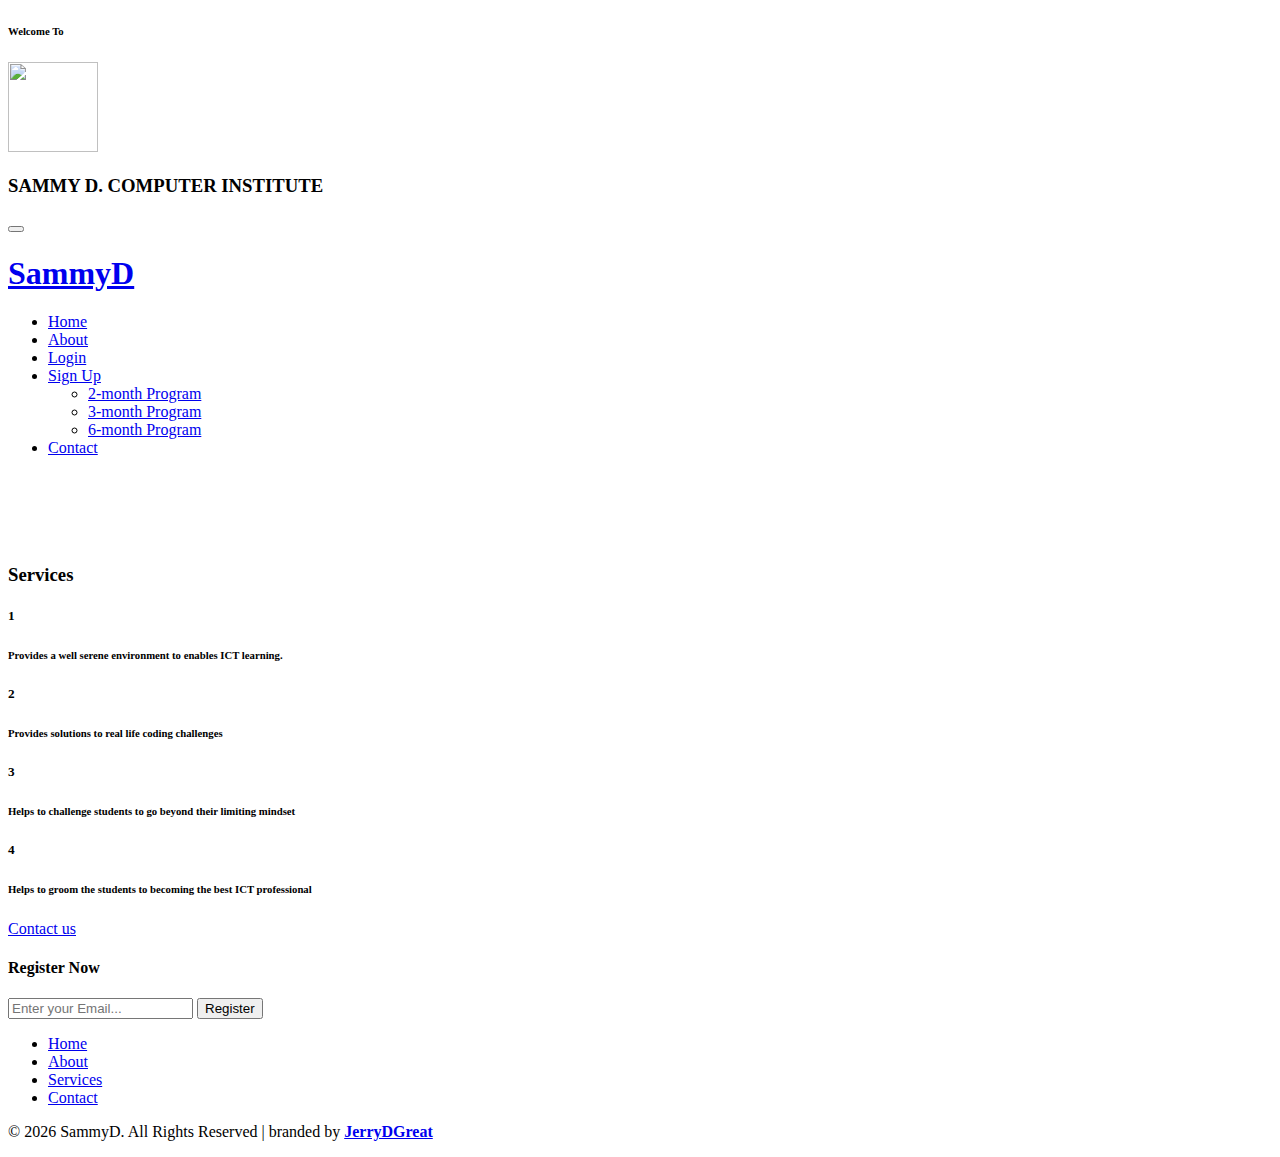
==== index.html @ dca976eb "Update index.html" ====
<!DOCTYPE html>
<html lang="en">
<head>
<title>Welcome | SammyD Computer Institute</title>
<!-- Include Favicon -->
<link rel="icon" href="images/logo.jpg">
<meta name="viewport" content="width=device-width, initial-scale=1">
<meta http-equiv="Content-Type" content="text/html; charset=utf-8" />
<meta name="keywords" content="Attire Responsive web template, Bootstrap Web Templates, Flat Web Templates, Android Compatible web template, 
	SmartPhone Compatible web template, free WebDesigns for Nokia, Samsung, LG, Sony Ericsson, Motorola web design" />
<script type="application/x-javascript"> 
	addEventListener("load", function() { 
		setTimeout(hideURLbar, 0); }, false); 
		function hideURLbar(){ window.scrollTo(0,1); } 
</script>
<!-- Custom Theme files -->
<link href="css/bootstrap.css" type="text/css" rel="stylesheet" media="all">
<link href="css/style.css" type="text/css" rel="stylesheet" media="all">   
<link href="css/font-awesome.css" rel="stylesheet"> <!-- font-awesome icons -->
<!-- //Custom Theme files --> 
<!-- js -->
<script src="js/jquery-2.2.3.min.js"></script>  
<!-- //js -->
<!-- web-fonts -->  
<link href="//fonts.googleapis.com/css?family=Limelight" rel="stylesheet">
<link href='//fonts.googleapis.com/css?family=Roboto:400,100,100italic,300,300italic,400italic,500,500italic,700,700italic,900,900italic' rel='stylesheet' type='text/css'>
<!-- //web-fonts -->
</head>
<body> 
	
	<!-- banner -->
	<div class="agileits-banner">
		<div class="bnr-agileinfo">
			<div class="banner-w3text w3layouts">
				<div class="header">
				<h6>Welcome To</h6>
				<div class="banner-top w3layouts">
				<img src="images/logo.jpg" width="90" height="90" draggable="false"/>
				</div>
				<h3>SAMMY D. COMPUTER INSTITUTE</h3> 
				</div>
			</div>
			<!-- navigation -->
			<div class="top-nav w3-agiletop">
				<div class="container">
					<div class="navbar-header w3llogo">
						<button type="button" class="navbar-toggle collapsed" data-toggle="collapse" data-target="#bs-example-navbar-collapse-1">
							<!--Menu--><span class="caret"></span>
						</button>
						<h1><a href="index.html">SammyD</a></h1> 
					</div>
					<!-- Collect the nav links, forms, and other content for toggling -->
					<div class="collapse navbar-collapse" id="bs-example-navbar-collapse-1">
						<div class="w3menu navbar-left">
							<ul class="nav navbar">
								<li><a href="index.html" class="active">Home</a></li>
								<li><a href="about.html">About</a></li> 
								<li><a href="login.html">Login</a></li>
								<li><a href="#" class="dropdown-toggle" data-toggle="dropdown" role="button" aria-haspopup="true" aria-expanded="false"><span data-letters="Pages">Sign Up</span><span class="caret"></span></a>
									<ul class="dropdown-menu"> 
										<li><a href="two-month.html">2-month Program</a></li>
										<li><a href="three-month.html">3-month Program</a></li>
										<li><a href="six-month.html">6-month Program</a></li>
									</ul>
								</li>  
								<li><a href="contact.html">Contact</a></li>
							
						</div>
						<div class="w3ls-bnr-icons social-icon navbar-right">
							<a href="#" class="social-button twitter"><i class="fa fa-twitter"></i></a>
							<a href="#" class="social-button facebook"><i class="fa fa-facebook"></i></a> 
							<a href="#" class="social-button google"><i class="fa fa-google-plus"></i></a> 
							<a href="#" class="social-button dribbble"><i class="fa fa-dribbble"></i></a> 
						</ul>
						</div> 
						<div class="clearfix"> </div>  
					</div>
				</div>	
			</div>	
			<!-- //navigation -->
		</div>
	</div>
	<!-- //banner --> 
	<!-- welcome -->  
	<!--div class="welcome agileits"-->
	<div class="container-fluid">  
			<div class="welcome-w3lsrow row" > 
				<div class="col-md-5 col-sm-5 w3welcome-left"--> 
					 
						<!--h5 class="w3l-subtitle">- <b>New Trends</b></h5>
						<p contenteditable="false">Lorem ipsum dolor sit amet, consectetur adipiscing elit. Phasellus at placerat ante. Praesent nulla nunc, pretium dapibus efficitur in, auctor eget elit. Lorem ipsum dolor sit amet</p-->
					  
            <div class="col-md-12 col-sm-12"-->
				<!--/div-->
				</div>
			</div>
				<!--div class="col-md-7 col-sm-7 w3welcome-img"> 
					 
				</div--> 
				<div class="clearfix"> </div>
			<!--/div-->
			<div class="clearfix"> </div>
			</div>
			<div class="welcome-w3lsrow2"> 
				<div class="col-sm-3 col-xs-3 w3welcome-grids"> 
					<img src="images/hand-2811686__340.jpg" class="img-responsive" alt=""/>
				</div>
				<div class="col-sm-3 col-xs-3 w3welcome-grids"> 
					<img src="images/artificial-intelligence-3382507__340.jpg" class="img-responsive" alt=""/>
				</div>
				<div class="col-sm-3 col-xs-3 w3welcome-grids"> 
					<img src="images/ipad-820272__340.jpg" class="img-responsive" alt=""/>
				</div>
				<div class="col-sm-3 col-xs-3 w3welcome-grids"> 
					<img src="images/computer-1245714__340.jpg" class="img-responsive" alt=""/>
				</div>
				<div class="clearfix"> </div>
			</div>
		</div-->
	</div> 
	<!-- //welcome --> 
	<!-- services --> 
	<div class="services" id="serve"> 
		<div class="container">  
			<h3 class="agileits-title">Services</h3>
			<div class="services-agileinfo"> 
				<div class="col-sm-3 col-xs-6 services-w3grids"> 
					<h5>1</h5>
					<h6>Provides a well serene environment to enables ICT learning.</h6>
				</div> 
				<div class="col-sm-3 col-xs-6 services-w3grids"> 
					<h5>2</h5>
					<h6>Provides solutions to real life coding challenges  </h6>
				</div>
				<div class="col-sm-3 col-xs-6 services-w3grids"> 
					<h5>3</h5>
					<h6>Helps to challenge students to go beyond their limiting mindset</h6>
				</div>
				<div class="col-sm-3 col-xs-6 services-w3grids"> 
					<h5>4</h5>
					<h6>Helps to groom the students to becoming the best ICT professional </h6>
				</div>
				<div class="clearfix"> </div>
			</div>
		</div> 
	</div> 
	<!-- //services -->  
	<!-- w3-agilesale --> 
	<div class="w3-agilesale welcome"> 
		<div class="container">  
			<!--h3 class="agileits-title">FAST AND FREE DELIVERY</h3-->
			<p><a href="contact.html">Contact us</a></p> 
		</div> 
	</div> 
	<!-- //w3-agilesale --> 
	<!-- subscribe -->
	<div class="subscribe wthree-sub">  
		<div class="container">  
			<h4>Register Now</h4>   
			<form action="index2.php" method="post"> 
				<input type="email" name="email" placeholder="Enter your Email..." required="true">
				<input type="submit" value="Register"> 
				<div class="clearfix"> </div>
			</form> 
			<div class="w3lsfoter-icons social-icon">
				<a href="#" class="social-button twitter"><i class="fa fa-twitter"></i></a>
				<a href="https://web.facebook.com/SAMMYCOMPUTER" class="social-button facebook"><i class="fa fa-facebook"></i></a> 
				<a href="#" class="social-button google"><i class="fa fa-google-plus"></i></a> 
				<a href="#" class="social-button dribbble"><i class="fa fa-dribbble"></i></a> 
			</div> 	
		</div>
	</div>
	<!--subscribe> 
	< copy rights start here-->
	<div class="copy-w3right">
		<div class="container"> 
			<div class="top-nav bottom-w3lnav">
				<ul>
					<li><a href="index.html">Home</a></li>
					<li><a href="about.html">About</a></li> 
					<li><a href="#serve">Services</a></li>
					<li><a href="contact.html">Contact</a></li>
				</ul>
			</div>
			<p>© <script>document.write(new Date().getFullYear())</script>  SammyD. All Rights Reserved | branded by  <a href="#" target="_blank"><b>JerryDGreat</b></a> </p>
		</div>
	</div>
	<!-- //copy right end here -->  
	<script src="js/SmoothScroll.min.js"></script> 
	<!-- start-smooth-scrolling -->
	<script type="text/javascript" src="js/move-top.js"></script>
	<script type="text/javascript" src="js/easing.js"></script>	
	<script type="text/javascript">
			jQuery(document).ready(function($) {
				$(".scroll").click(function(event){		
					event.preventDefault();
			
			$('html,body').animate({scrollTop:$(this.hash).offset().top},1000);
				});
			});
	</script>
	<!-- //end-smooth-scrolling -->	
	<!-- smooth-scrolling-of-move-up -->
	<script type="text/javascript">
		$(document).ready(function() {
			
			var defaults = {
				containerID: 'toTop', // fading element id
				containerHoverID: 'toTopHover', // fading element hover id
				scrollSpeed: 1200,
				easingType: 'linear' 
			};
			*
			
			$().UItoTop({ easingType: 'easeOutQuart' });
			
		});
	</script>
	<!-- //smooth-scrolling-of-move-up -->  
	<!-- Bootstrap core JavaScript
    ================================================== -->
    <!-- Placed at the end of the document so the pages load faster -->
    <script src="js/bootstrap.js"></script>
</body>
</html>
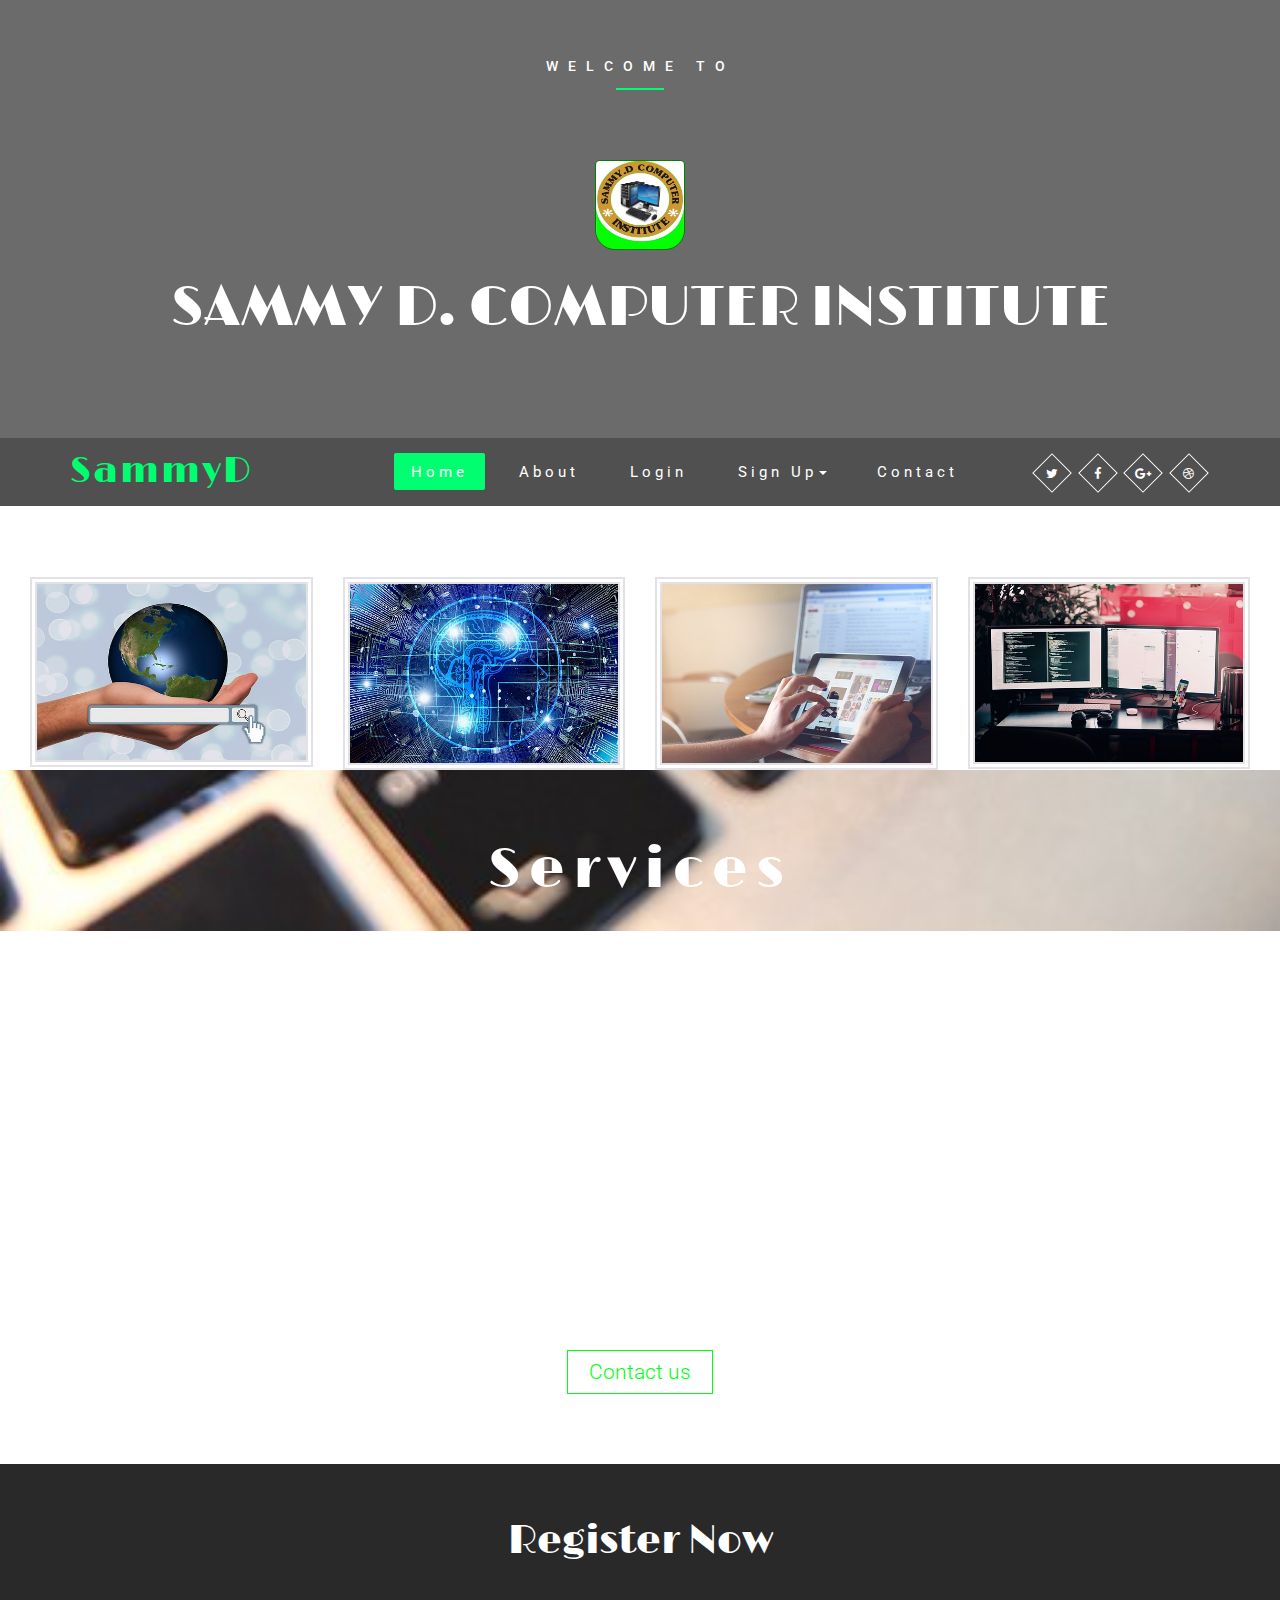
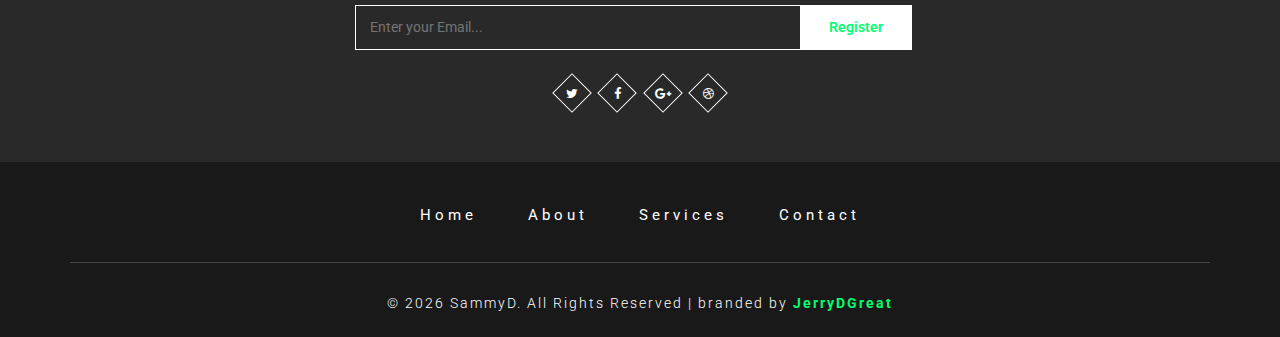
==== commit b077ba8c: "first commit." ====
--- a/index.html
+++ b/index.html
@@ -134,7 +134,7 @@
 				</div>
 				<div class="col-sm-3 col-xs-6 services-w3grids"> 
 					<h5>3</h5>
-					<h6>Helps to challenge students to go beyond their limiting mindset</h6>
+					<h6>Helps to challenge thatt students to go beyond their limiting mindset</h6>
 				</div>
 				<div class="col-sm-3 col-xs-6 services-w3grids"> 
 					<h5>4</h5>
@@ -222,4 +222,4 @@
     <!-- Placed at the end of the document so the pages load faster -->
     <script src="js/bootstrap.js"></script>
 </body>
-</html>
+</html>--- a/css/style.css
+++ b/css/style.css
@@ -0,0 +1,2545 @@
+body{
+	margin:0;
+	font-family: 'Roboto', sans-serif;
+	background: #fff;  
+}
+*{
+	box-sizing:border-box;
+}
+body a{
+	transition: 0.5s all;
+	-webkit-transition: 0.5s all;
+	-moz-transition: 0.5s all;
+	-o-transition: 0.5s all;
+	-ms-transition: 0.5s all;
+	text-decoration:none;
+	outline:none;
+}
+h1,h2,h3,h4,h5,h6{
+	margin:0;
+	font-family: 'Limelight', cursive; 
+}
+p{
+	margin:0;
+}
+ul,label{
+	margin:0;
+	padding:0;
+}
+body a:hover,body a:focus {
+	text-decoration:none;
+	outline: none;
+} 
+/*-- banner --*/
+.agileits-banner {
+	background-repeat: no-repeat center 0px;
+	-webkit-background-size:cover;
+	background-size:cover;
+	-moz-background-size:cover;
+	position: relative;
+	animation-name:DGreat;
+	animation-duration:20s;
+	animation-timing-function:ease;
+	animation-delay:0;
+	animation-iteration-count:infinite;
+	animation-direction:alternate;
+	animation-play-state:running;
+}
+@keyframes DGreat
+{	
+	0% {background-image:url(../images/computer-768608__340.jpg);}
+	25%{background-image:url(../images/computer-1245714__340.jpg);}
+	50%{background-image:url(../images/keyboard-690066__340.jpg);}
+	75%{background-image:url(../images/ipad-820272__340.jpg);}
+	100%{background-image:url(../images/IMG-20180728-WA0001.jpg);}
+}
+.bnr-agileinfo {
+	-webkit-background-size:cover;
+	background-size: cover;
+	-moz-background-size: cover;
+	background-color: rgba(0, 0, 0, 0.58);
+}
+/*-- banner-top --*/
+.banner-top {
+    padding: 2em 0;
+} 
+.banner-top p {
+    color: #fff;
+    font-size: 1em;
+    text-align: center;
+    letter-spacing: 5px;
+}
+.banner-top p span.glyphicon{
+    margin-right: 5px;
+}
+/*-- //banner-top --*/
+/*-- banner-w3text --*/
+.banner-w3text {
+    padding: 4em 0 7em;
+    text-align: center;
+}
+.banner-w3text h6 {
+    font-size: 1em;
+    color: #fff;
+    font-family: 'Roboto', sans-serif;
+    letter-spacing: 10px;
+    margin-bottom: 3em;
+    position: relative;
+    display: inline-block;
+    text-transform: uppercase;
+}
+.banner-top img{
+	border: solid 1px green;
+	border-radius: 5px 5px 20px 20px;
+}
+.banner-w3text h6:after {
+    content: '';
+    width: 25%;
+    height: 2px;
+    background: #00FF70;
+    text-align: center;
+    display: block;
+    margin: 1em auto 0;
+}
+.banner-w3text  h3 {
+    font-size: 4em;
+    color: #fff;
+    letter-spacing: 0px;
+}
+.banner-w3text  h2 {
+    font-size: 2em;
+    color: #fff;
+    letter-spacing: 10px;
+	padding: 20px 0 20px 0;
+}
+.banner-w3text p {
+    font-size: 1.2em;
+    color: #fff;
+    letter-spacing: 12px;
+    margin-top: 0.5em;
+}
+/*-- //banner-w3text --*/
+/*-- logo --*/
+.w3llogo h1 a {
+    display: inline-block;
+    color: #00FF70;
+    letter-spacing: 2px;
+}
+/*-- //logo --*/
+/*-- top-nav --*/
+.w3menu.navbar-left {
+    margin-left: 10em;
+}
+.top-nav {
+    z-index: 999;
+    background: rgba(6, 6, 6, 0.27);
+    padding: 1em 0;
+}
+nav.navbar.navbar-default {
+    background-color: inherit;
+    border: none;
+    margin: 0;
+}
+ul.nav.navbar {
+    text-align: center;
+	margin: 0;
+	min-height: inherit;
+}
+.top-nav ul li {
+    margin: 0 0 0 1em;
+    display: inline-block;
+}
+.top-nav ul li:nth-child(1){
+	margin: 0;
+}
+/* Effect 11: text fill based on Lea Verou's animation http://dabblet.com/gist/6046779 */
+.top-nav ul li a {
+    text-decoration: none;
+    letter-spacing: 4px;
+    font-size: 1.1em;
+    color: #fff;
+    position: relative;
+    font-weight: 400;
+    padding: .5em 1.1em;
+	display: inline-block;
+}
+.nav > li > a:hover, .nav > li > a:focus {
+    background: none;
+} 
+.top-nav ul li a:hover,.top-nav ul li a.active{
+    background: #00FF70;
+	-webkit-border-radius: 2px;
+	-moz-border-radius: 2px;
+    border-radius: 2px;
+}
+.top-nav .open > .dropdown-menu {
+    display: block;
+    background: #382e22;
+    text-align: left;
+    margin-top: 1.1em;
+}
+.top-nav .open > .dropdown-menu li {
+    margin: 0;
+	display: block;
+}
+.top-nav .open > .dropdown-menu li a {
+    display: block;
+    color: #fff;
+    font-size: .9em;
+}
+.nav .open > a, .nav .open > a:hover, .nav .open > a:focus {
+    background-color: #00FF70;
+    border: none;
+}
+/*-- //top-nav --*/
+/*-- social-icons --*/ 
+.w3ls-bnr-icons.social-icon {
+    margin-top: 0.4em;
+}
+.social-icon a {
+    font-size: 0.9em;
+    color: #fff;
+    margin: 0 .5em;
+    border: 1px solid transparent;
+    width: 30px;
+    height: 28px;
+    display: inline-block;
+    text-align: center;
+    line-height: 2.4em;
+    position: relative;
+    z-index: 999;
+}
+.social-icon a:before {
+    content: '';
+    display: block;
+    height: 28px;
+    width: 28px;
+    border: 1px solid #fff;
+    -webkit-transform: rotate(45deg);
+    transform: rotate(45deg);
+    -moz-transform: rotate(45deg);
+    -o-transform: rotate(45deg);
+    -ms-transform: rotate(45deg);
+    position: absolute;
+    z-index: -1;
+    -webkit-transition: .5s all;
+    -moz-transition: .5s all;
+    transition: .5s all;
+}
+.social-icon a:hover {
+    color: #00FF70;
+}
+.social-icon a:hover:before {
+	-webkit-border-radius: 50%;
+	-moz-border-radius: 50%; 
+    border-radius: 50%;
+	border-color: #00FF70;
+}
+/*-- //social-icons --*/
+/*-- welcome--*/
+.welcome,.about,.team,.gallery,.contact,.services,.codes{
+	padding:5em 0;
+} 
+p {
+    font-size: 1em;
+    color: #777;
+    line-height: 1.8em;
+    font-weight: 300;
+}
+.w3welcome-img {
+    background: url(../images/computer-1245714__340.jpg)no-repeat center 0px;
+    background-size: cover;
+    min-height: 30em;
+    padding: 0;
+	position:relative;
+	z-index: -1;
+}
+.w3welcome-text {
+    margin: 7em -8em 0 3em;
+    text-align: right;
+    z-index: 9;
+    background: rgba(255, 255, 255, 0.68);
+    padding: 2em;
+}
+h5.w3l-subtitle {
+    font-size: 4em;
+    color: #000;
+    margin-bottom: 0.3em;
+}
+.welcome-w3lsrow2 {
+    margin-top: 5em;
+}
+.w3welcome-grids img.img-responsive {
+    width: 100%;
+	border: 7px double #e2e1e6;
+	-webkit-transition:.5s all;
+	-moz-transition:.5s all; 
+	transition:.5s all;
+}
+.w3welcome-grids img.img-responsive:hover {
+	-webkit-box-shadow: -7px 7px 5px rgb(195, 195, 195);
+	-moz-box-shadow: -7px 7px 5px rgb(195, 195, 195); 
+    box-shadow: -7px 7px 5px rgb(195, 195, 195);
+    border-color: #00FF10;
+    border-style: solid;
+}
+/*-- //welcome--*/
+/*-- services--*/
+h3.agileits-title {
+    font-size: 4em; 
+	color: #333;
+    text-align: center;
+    margin-bottom: 1em;
+    letter-spacing: 8px;
+}
+.services h3.agileits-title {
+    color: #fff;
+}
+.services {
+    background: #00FF70;
+    background: url(../images/macbook-pro-338619__340.jpg)no-repeat center fixed;
+    background-size: cover;
+}
+.services h5 {
+    font-size: 4em;
+    color: #fff;
+    border-bottom: 1px solid #fff;
+    display: block;
+    margin-right: 2em;
+    padding-bottom: 0.5em;
+    margin-bottom: 0.5em;
+    font-family: 'Roboto', sans-serif;
+    font-weight: 100;
+}
+.services h6 {
+    font-size: 1.5em;
+    color: #fff;
+    line-height: 1.6em;
+} 
+/*-- //services--*/
+/*-- w3-agilesale--*/
+.w3-agilesale{
+	text-align: center;
+}
+.w3-agilesale p a {
+    font-size: 1.5em;
+    color: #00FF10; 
+    border: 1px solid;
+    padding: .4em 1em;
+	display: inline-block;
+	-webkit-transition:.5s all;
+	-moz-transition:.5s all;
+	-o-transition:.5s all;
+	-ms-transition:.5s all;
+	transition:.5s all;
+}
+.w3-agilesale p a:hover {
+    color: #999;
+}
+/*-- //w3-agilesale--*/
+/*-- subscribe --*/ 
+.subscribe {
+    text-align: center;
+    background: #292929;
+	padding:4em 0;
+}
+.subscribe h4 {
+    font-size: 2.8em;
+    color: #fff;
+    font-weight: 300;
+}
+.subscribe form {
+    width: 50%;
+    margin: 3em auto 2em;
+}
+.subscribe input[type="email"] {
+    width:78%;
+    padding: .8em 1em;
+    font-size: 1em;
+	float: left;
+    color: #fff;
+    outline: none;
+    border: 1px solid #fff;
+    border-right: none;
+    background: none;
+    -webkit-appearance: none;
+    -webkit-transition: 0.5s all;
+    -moz-transition: 0.5s all;
+    transition: 0.5s all;
+} 
+.subscribe input[type="submit"] {
+    float: left;
+    color: #00FF70;
+    font-size: 1em;
+    outline: none;
+    padding: .8em 2em;
+    border: 1px solid #fff;
+    -webkit-transition: 0.5s all;
+    -moz-transition: 0.5s all;
+    transition: 0.5s all;
+    -webkit-appearance: none;
+    background: #fff;
+    font-weight: 600;
+}
+.subscribe form:hover input[type="email"] {
+    border-color: #00FF70;
+}
+.subscribe form:hover input[type="submit"] {
+    border-color: #00FF70;
+    background:#00FF70;
+	color: #fff;
+} 
+.subscribe p{
+    width: 45%;
+    margin: 0.5em auto 0;
+	color: #fff;
+}
+.subscribe p a {
+    color: #9d66ff;
+}
+.subscribe p a:hover{
+    color: #fff;
+}  
+/*-- //subscribe --*/
+/*-- copy-w3right --*/
+.top-nav.bottom-w3lnav {
+    background: none;
+    border-bottom: 1px solid #404040;
+    margin-bottom: 2em;
+    padding-bottom: 2em;
+}
+.copy-w3right {
+    background: #191919;
+    padding: 1.5em 0;
+    text-align: center;
+}
+.copy-w3right p {
+    color: #fff;
+    text-align: center;
+    letter-spacing: 2px;
+}
+.copy-w3right p a{
+    color: #00FF70; 
+	-webkit-transition: 0.5s all;
+    -moz-transition: 0.5s all;
+    transition: 0.5s all; 
+}
+.copy-w3right p a:hover{
+    color:#fff;  
+}
+/*-- //copy-w3right --*/
+/*-- slider-up-arrow --*/
+#toTop {
+    display: none;
+    text-decoration: none;
+    position: fixed;
+    bottom: 6%;
+    right: 3%;
+    overflow: hidden;
+    width: 32px;
+    height: 32px;
+    border: none;
+    text-indent: 100%;
+    background: url("../images/move-up.png") no-repeat 0px 0px;
+	-webkit-transform: scale(0.85);
+	-moz-transform: scale(0.85);
+	-o-transform: scale(0.85);
+	-ms-transform: scale(0.85);
+    transform: scale(0.85);
+	-webkit-transition:.5s all;
+	-moz-transition:.5s all; 
+	transition:.5s all;
+}
+#toTop:hover {
+	-webkit-transform: scale(1);
+	-moz-transform: scale(1);
+	-o-transform: scale(1);
+	-ms-transform: scale(1);
+    transform: scale(1);
+}
+#toTopHover {
+	width: 32px;
+	height: 32px;
+	display: block;
+	overflow: hidden;
+	float: right;
+	opacity: 0;
+	-moz-opacity: 0;
+	filter: alpha(opacity=0);
+	transform: scale(1);
+}
+/*-- //slider-up-arrow --*/
+/*-- about --*/
+.agileits-banner.about-w3banner .banner-w3text {
+    padding: 0em 0 2em;
+}
+.about h4 {
+    font-size: 2em;
+    color: #00FF70;
+    line-height: 1.5em;
+    letter-spacing: 10px;
+    font-family: 'Roboto', sans-serif;
+    font-weight: 300;
+}
+.about-w3left p {
+    margin-top:1.5em;
+}
+.about-w3left ul li {
+    display: block;
+    font-size: 1em;
+    color: #999;
+    margin-top: 1em;
+}
+.about-w3left ul li  span.glyphicon {
+    padding-right: 6px;
+}
+.about-w3right img {
+    width: 100%;
+}
+/*-- button style --*/
+.button {
+    display: inline-block;
+    margin-top: 1.5em;
+    padding: 0.6em 1.5em;
+    background: none;
+    color: #00FF70;
+    vertical-align: middle;
+    position: relative;
+    z-index: 1;
+    -webkit-backface-visibility: hidden;
+    -moz-osx-font-smoothing: grayscale;
+    border: 1px solid #00FF10; 
+    overflow: hidden;
+    font-size: 1em;
+	-webkit-transition: .6s all;
+	-moz-transition: .6s all; 
+    transition: .6s all;
+	-webkit-transition-delay: .3s;
+	-moz-transition-delay: .3s; 
+    transition-delay: .3s;
+	-webkit-border-radius: 3px;
+	-moz-border-radius: 3px; 
+	border-radius: 3px;
+}
+.button:focus {
+	outline: none;
+} 
+/* Isi */ 
+.button-isi::before {
+	content: '';
+	z-index: -1;
+	position: absolute;
+	top: 50%;
+	left: 100%;
+	margin: -15px 0 0 1px;
+	width: 30px;
+	height: 30px;
+	-webkit-border-radius: 50%;
+	-moz-border-radius: 50%; 
+	border-radius: 50%;
+	background: #00FF70;
+	-webkit-transform-origin: 100% 50%;
+	-moz-transform-origin: 100% 50%;
+	-ms-transform-origin: 100% 50%;
+	transform-origin: 100% 50%;
+	-webkit-transform: scale3d(1, 2, 1);
+	-moz-transform: scale3d(1, 2, 1);
+	-o-transform: scale3d(1, 2, 1);
+	-ms-transform: scale3d(1, 2, 1); 
+	transform: scale3d(1, 2, 1);
+	-webkit-transition: -webkit-transform 0.5s, opacity 0.5s;
+	-moz-transition: transform 0.5s, opacity 0.5s;  
+	transition: transform 0.5s, opacity 0.5s;
+	-webkit-transition-timing-function: cubic-bezier(0.7,0,0.9,1);
+	-moz-transition-timing-function: cubic-bezier(0.7,0,0.9,1); 
+	transition-timing-function: cubic-bezier(0.7,0,0.9,1);
+}
+.button-isi .icon {
+    vertical-align: middle;
+    top: -1px;
+    font-size: .8em;
+}
+.button-isi > span {
+    padding-right: 0.8em;
+}
+.button:hover {
+    color: #fff;
+    border-color: #00FF70;
+}
+.button-isi:hover::before {
+	-webkit-transform: scale3d(9, 9, 1);
+	-moz-transform: scale3d(9, 9, 1);
+	-o-transform: scale3d(9, 9, 1);
+	-ms-transform: scale3d(9, 9, 1);
+	transform: scale3d(9, 9, 1);
+}
+/*-- //button style --*/
+/*-- team --*/   
+.team {
+    background: #faebd7;
+}
+.w3ls-effect {
+    display: block;
+    height: 350px;
+    overflow: hidden;
+    position: relative;
+	-webkit-box-shadow: 0 0 5px 0px rgba(0, 0, 0, 0.65);
+	-moz-box-shadow: 0 0 5px 0px rgba(0, 0, 0, 0.65);
+	-o-box-shadow: 0 0 5px 0px rgba(0, 0, 0, 0.65);
+	-ms-box-shadow: 0 0 5px 0px rgba(0, 0, 0, 0.65);
+    box-shadow: 0 0 5px 0px rgba(0, 0, 0, 0.65);
+    -webkit-transition: all 0.5s;
+    -moz-transition: all 0.5s;
+    -ms-transition: all 0.5s;
+    -o-transition: all 0.5s;
+    transition: all 0.5s;
+    opacity: 1;
+    filter: alpha(opacity=100);
+}
+.w3ls-effect img { 
+	width: 100%;
+	height: inherit;
+	-webkit-transition: all 0.5s;
+	-moz-transition: all 0.5s;
+	-ms-transition: all 0.5s;
+	-o-transition: all 0.5s;
+	transition: all 0.5s;
+}
+.w3ls-effect:before {
+	content: '';
+	background-color: rgba(0, 0, 0, 0);
+	left: 0;
+	top: 0;
+	right: 0;
+	bottom: 0;
+	position: absolute;
+	-webkit-transition: all 0.5s;
+	-moz-transition: all 0.5s;
+	-ms-transition: all 0.5s;
+	-o-transition: all 0.5s;
+	transition: all 0.5s;
+} 
+.w3ls-effect:hover:before {
+	background-color: rgba(0, 0, 0, 0.8);
+}
+.w3ls-effect:hover .w3layouts-caption {
+	-moz-transform: translateY(-100%);
+	-o-transform: translateY(-100%);
+	-ms-transform: translateY(-100%);
+	-webkit-transform: translateY(-100%);
+	transform: translateY(-100%);
+	border-radius: 0 0 0 0;
+}
+.w3ls-effect:hover .wthree-icon {
+	bottom: 25%;
+	-moz-transform: translateY(-80%);
+	-o-transform: translateY(-80%);
+	-ms-transform: translateY(-80%);
+	-webkit-transform: translateY(-80%);
+	transform: translateY(-80%);
+}
+.w3ls-effect:hover .wthree-icon a {
+	-webkit-animation-name: translate-transition;
+	-webkit-animation-duration: 0.8s;
+	-webkit-animation-timing-function: linear;
+	-webkit-animation-iteration-count: 1;
+	animation-name: translate-transition;
+	animation-duration: 0.8s;
+	animation-timing-function: linear;
+	animation-iteration-count: 1;
+}
+.w3ls-effect .w3layouts-caption {
+    background-color: #FFF;
+    -webkit-transition: all cubic-bezier(0.27, 0.89, 0.95, 0.59) 0.5s;
+    -moz-transition: all cubic-bezier(0.27, 0.89, 0.95, 0.59) 0.5s;
+    -ms-transition: all cubic-bezier(0.27, 0.89, 0.95, 0.59) 0.5s;
+    -o-transition: all cubic-bezier(0.27, 0.89, 0.95, 0.59) 0.5s;
+    transition: all cubic-bezier(0.27, 0.89, 0.95, 0.59) 0.5s;
+    padding: 20px; 
+    text-align: left;
+    position: relative;
+    z-index: 99;
+	-webkit-border-radius: 25px 0 0 0;
+	-moz-border-radius: 25px 0 0 0; 
+    border-radius: 25px 0 0 0;
+}
+.w3ls-effect .w3layouts-caption h4 {
+    color: #00FF70;
+    font-size: 1.3em;
+}
+.w3ls-effect .w3layouts-caption p{
+    margin-top: 0.3em;
+}
+.w3ls-effect .wthree-icon {
+	bottom: 0;
+	padding:10px 15px;
+	left: 0;
+	position: absolute;
+	right: 0;
+	text-align: left;
+	overflow: hidden;
+	z-index: 9;
+	-webkit-transition: all 0.5s;
+	-moz-transition: all 0.5s;
+	-ms-transition: all 0.5s;
+	-o-transition: all 0.5s;
+	transition: all 0.5s;
+	-moz-transform: translateY(1000%);
+	-o-transform: translateY(1000%);
+	-ms-transform: translateY(1000%);
+	-webkit-transform: translateY(1000%);
+	transform: translateY(1000%);
+} 
+/*-- //team --*/
+/*-- //about --*/
+/*-- gallery --*/
+.gallery {
+    background: #faebd7;
+}
+.w3gallery-grids {
+    padding: 1em;
+}  
+/*-- imghvr-hinge --*/
+[class^='imghvr-'],
+[class*=' imghvr-'] {
+	position: relative;
+	display: inline-block;
+	margin: 0px;
+	max-width: 100%;
+	background-color:#00FF10;
+	color:#212121;
+	overflow: hidden;
+	-webkit-backface-visibility: hidden; 
+	backface-visibility: hidden;
+	-moz-osx-font-smoothing: grayscale;
+	-webkit-transform: translateZ(0);
+	-moz-transform: translateZ(0);
+	-o-transform: translateZ(0);
+	-ms-transform: translateZ(0);
+	transform: translateZ(0);
+	cursor: pointer;
+}
+[class^='imghvr-'] > img,
+[class*=' imghvr-'] > img {
+	vertical-align: top;
+	max-width: 100%;
+}
+[class^='imghvr-'] .agile-figcaption,
+[class*=' imghvr-'] .agile-figcaption {
+	background-color:#00FF70;
+	padding:4.5em;
+	position: absolute;
+	top: 0;
+	bottom: 0;
+	left: 0;
+	right: 0;
+	color:#212121;
+	text-align: center;
+} 
+[class^='imghvr-'] .agile-figcaption h4{
+	font-size:2em;
+	margin-bottom:.5em;
+}
+[class^='imghvr-'] .agile-figcaption p{
+	line-height:2em;
+	color:#fff;
+}
+[class^='imghvr-'] a,
+[class*=' imghvr-'] a {
+	position: absolute;
+	top: 0;
+	bottom: 0;
+	left: 0;
+	right: 0;
+	z-index: 1;
+}
+[class^='imghvr-'],
+[class*=' imghvr-'],
+[class^='imghvr-']:before,
+[class^='imghvr-']:after,
+[class*=' imghvr-']:before,
+[class*=' imghvr-']:after,
+[class^='imghvr-'] *,
+[class*=' imghvr-'] *,
+[class^='imghvr-'] *:before,
+[class^='imghvr-'] *:after,
+[class*=' imghvr-'] *:before,
+[class*=' imghvr-'] *:after {
+	-webkit-box-sizing: border-box;
+	-moz-box-sizing: border-box;
+	-o-box-sizing: border-box;
+	-ms-box-sizing: border-box;
+	box-sizing: border-box;
+	-webkit-transition: all 0.35s ease;
+	-moz-transition: all 0.35s ease;
+	transition: all 0.35s ease;
+}
+[class^='imghvr-hinge-'],
+[class*=' imghvr-hinge-'] {
+	-webkit-perspective: 50em;
+	perspective: 50em;
+}
+[class^='imghvr-hinge-'] .agile-figcaption,
+[class*=' imghvr-hinge-'] .agile-figcaption {
+	opacity: 0;
+	z-index: 1;
+}
+[class^='imghvr-hinge-']:hover img,
+[class*=' imghvr-hinge-']:hover img {
+	opacity: 0;
+}
+[class^='imghvr-hinge-']:hover .agile-figcaption,
+[class*=' imghvr-hinge-']:hover .agile-figcaption {
+	opacity: 1;
+	-webkit-transition-delay: 0.21s;
+	-moz-transition-delay: 0.21s;
+	-o-transition-delay: 0.21s;
+	-ms-transition-delay: 0.21s;
+	transition-delay: 0.21s;
+}
+ 
+/*-- imghvr-hinge-right -- */
+.imghvr-hinge-right img {
+	-webkit-transform-origin: 100% 50%;
+	-ms-transform-origin: 100% 50%;
+	-moz-transform-origin: 100% 50%;
+	-o-transform-origin: 100% 50%;
+	transform-origin: 100% 50%;
+}
+.imghvr-hinge-right .agile-figcaption {
+	-webkit-transform: rotateY(90deg);
+	-moz-transform-origin: 0 50%;
+	-o-transform-origin: 0 50%;
+	-ms-transform-origin: 0 50%;
+	transform: rotateY(90deg);
+	-webkit-transform-origin: 0 50%;
+	-moz-transform-origin: 0 50%;
+	-o-transform-origin: 0 50%;
+	-ms-transform-origin: 0 50%;
+	transform-origin: 0 50%;
+}
+.imghvr-hinge-right:hover > img {
+	-webkit-transform: rotateY(-90deg);
+	-moz-transform: rotateY(-90deg);
+	-o-transform: rotateY(-90deg);
+	-ms-transform: rotateY(-90deg);
+	transform: rotateY(-90deg);
+}
+.imghvr-hinge-right:hover .agile-figcaption {
+	-webkit-transform: rotateY(0deg);
+	-moz-transform: rotateY(0deg);
+	-o-transform: rotateY(0deg);
+	-ms-transform: rotateY(0deg);
+	transform: rotateY(0deg);
+} 
+/*-- //imghvr-hinge --*/ 
+/*-- //gallery --*/  
+/*-- contact --*/  
+.address.address-mdl {
+    margin: 2em 0;
+}
+.address h5 {
+    font-size: 1.2em;
+}
+.address p { 
+    margin-top: 1em;
+}
+.address p i.glyphicon { 
+    color: #00FF70;
+    margin-right: 0.5em;
+}
+.address p a {
+    color: #999;
+}
+.address p a:hover{
+    color: #00FF70;
+}
+.contact-agileinfo input[type="text"] {
+    width: 100%;
+    color: #999;
+    background: none;
+    outline: none;
+    font-size: 1em;
+    padding: .7em .8em;
+    border: solid 1px #ccc;
+    -webkit-appearance: none;
+    display: inline-block;
+} 
+input.email {
+    margin: 1em 0;
+}
+.contact-agileinfo textarea {
+    resize: none;
+    width: 100%;
+    background: none;
+    color: #999;
+    font-size: 1em;
+    outline: none;
+    padding: .7em .8em;
+    border: solid 1px #ccc;
+    min-height: 10em;
+    -webkit-appearance: none;
+    margin-top: 1em;
+}
+.contact-agileinfo input[type="submit"] {
+    border: none;
+    outline: 2px solid #00FF70;
+    color: #fff;
+    padding: .6em 3em;
+    font-size: 1em;
+    margin: 1em 1em 0 0;
+    -webkit-appearance: none;
+    background: #00FF70;
+    transition: 0.5s all;
+    -webkit-transition: 0.5s all;
+    -moz-transition: 0.5s all;
+}
+.contact-agileinfo input[type="submit"]:hover {
+    background: none;
+    color: #00FF70;
+    letter-spacing: 2px;
+}
+.agileits-w3layouts-map iframe {
+	width: 100%;
+	min-height: 350px;
+	border: none;
+} 
+/*-- //contact --*/
+/*-- pages --*/ 
+.well {
+    font-weight: 300;
+    font-size: 14px;
+}
+.list-group-item {
+    font-weight: 300;
+    font-size: 14px;
+}
+li.list-group-item1 {
+    font-size: 14px;
+    font-weight: 300;
+}
+.typo p {
+    margin: 0;
+    font-size: 14px;
+    font-weight: 300;
+}
+.show-grid [class^=col-] {
+    background: #fff;
+	text-align: center;
+	margin-bottom: 10px;
+	line-height: 2em;
+	border: 10px solid #f0f0f0;
+}
+.show-grid [class*="col-"]:hover {
+	background: #e0e0e0;
+}
+.grid_3{
+	margin-bottom:3em;
+}
+.xs h3, h3.m_1{
+	color:#000;
+	font-size:1.7em;
+	font-weight:300;
+	margin-bottom: 1em;
+}
+.grid_3 p{
+	color: #999;
+	font-size: 0.85em;
+	margin-bottom: 1em;
+	font-weight: 300;
+}
+.grid_4{
+	background:none; 
+}
+.label {
+	font-weight: 300 !important;
+	border-radius:4px;
+}  
+.grid_5{
+	background:none; 
+}
+.grid_5 h3, .grid_5 h2, .grid_5 h1, .grid_5 h4, .grid_5 h5, h3.w3ls-hdg, h3.bars {
+	margin-bottom: 1em;
+    color: #333;
+    font-weight: bold;
+}
+.table > thead > tr > th, .table > tbody > tr > th, .table > tfoot > tr > th, .table > thead > tr > td, .table > tbody > tr > td, .table > tfoot > tr > td {
+	border-top: none !important;
+}
+.tab-content > .active {
+	display: block;
+	visibility: visible;
+}
+.pagination > .active > a, .pagination > .active > span, .pagination > .active > a:hover, .pagination > .active > span:hover, .pagination > .active > a:focus, .pagination > .active > span:focus {
+	z-index: 0;
+}
+.badge-primary {
+	background-color: #03a9f4;
+}
+.badge-success {
+	background-color: #8bc34a;
+}
+.badge-warning {
+	background-color: #ffc107;
+}
+.badge-danger {
+	background-color: #e51c23;
+}
+.grid_3 p{
+	line-height: 2em;
+	color: #888;
+	font-size: 0.9em;
+	margin-bottom: 1em;
+	font-weight: 300;
+}
+.bs-docs-example {
+	margin: 1em 0;
+}
+section#tables  p {
+	margin-top: 1em;
+}
+.tab-container .tab-content {
+	border-radius: 0 2px 2px 2px;
+	border: 1px solid #e0e0e0;
+	padding: 16px;
+	background-color: #ffffff;
+}
+.table td, .table>tbody>tr>td, .table>tbody>tr>th, .table>tfoot>tr>td, .table>tfoot>tr>th, .table>thead>tr>td, .table>thead>tr>th {
+	padding: 15px!important;
+}
+.table > thead > tr > th, .table > tbody > tr > th, .table > tfoot > tr > th, .table > thead > tr > td, .table > tbody > tr > td, .table > tfoot > tr > td {
+	font-size: 0.9em;
+	color: #999;
+	border-top: none !important;
+}
+.tab-content > .active {
+	display: block;
+	visibility: visible;
+}
+.label {
+	font-weight: 300 !important;
+}
+.label {
+	padding: 4px 6px;
+	border: none;
+	text-shadow: none;
+}
+.alert {
+	font-size: 0.85em;
+}
+h1.t-button,h2.t-button,h3.t-button,h4.t-button,h5.t-button {
+	line-height:2em;
+	margin-top:0.5em;
+	margin-bottom: 0.5em;
+}
+li.list-group-item1 {
+	line-height: 2.5em;
+}
+.input-group {
+	margin-bottom: 20px;
+}
+.in-gp-tl{
+	padding:0;
+}
+.in-gp-tb{
+	padding-right:0;
+}
+.list-group {
+	margin-bottom: 48px;
+}
+ol {
+	margin-bottom: 44px;
+}
+h2.typoh2{
+    margin: 0 0 10px;
+} 
+.tab-content > .active {
+  display: block;
+  visibility: visible;
+}
+.label {
+  font-weight: 300 !important;
+}
+.label {
+  padding: 4px 6px;
+  border: none;
+  text-shadow: none;
+}
+.nav-tabs {
+  margin-bottom: 1em;
+} 
+h1.t-button,h2.t-button,h3.t-button,h4.t-button,h5.t-button {
+	line-height:1.8em;
+	margin-top:0.5em;
+	margin-bottom: 0.5em;
+}
+li.list-group-item1 {
+  line-height: 2.5em;
+}
+.input-group {
+  margin-bottom: 20px;
+}
+ .codes .row {
+    margin: 0;
+}
+.in-gp-tl{
+	padding:0;
+}
+.in-gp-tb{
+	padding-right:0;
+}
+.list-group {
+  margin-bottom: 48px;
+}
+ol {
+  margin-bottom: 44px;
+}
+h2.typoh2{
+    margin: 0 0 10px;
+}
+.form-control1, .form-control_2.input-sm{
+	border: 1px solid #e0e0e0;
+	padding:5px 18px;
+	color: #616161;
+	background: #fff;
+	box-shadow: none !important;
+	width: 100%;
+	font-size: 0.85em;
+	font-weight: 300;
+	height: 40px;
+	border-radius: 0;
+	-webkit-border-radius: 0px;
+	-moz-border-radius: 0px;
+	-ms-border-radius: 0px;
+	-o-border-radius: 0px;
+	-webkit-appearance: none;
+	outline:none;
+}
+.control3{
+	margin:0 0 1em 0;
+}
+.codes label {
+    font-weight: 400;
+}
+/*-- icons --*/
+.codes a {
+    color: #999;
+}
+.icon-box {
+    padding: 8px 15px;
+    background:rgba(149, 149, 149, 0.18);
+    margin: 1em 0 1em 0;
+    border: 5px solid #ffffff;
+    text-align: left;
+    -moz-box-sizing: border-box;
+    -webkit-box-sizing: border-box;
+    box-sizing: border-box;
+    font-size: 13px;
+    transition: 0.5s all;
+    -webkit-transition: 0.5s all;
+    -o-transition: 0.5s all;
+    -ms-transition: 0.5s all;
+    -moz-transition: 0.5s all;
+    cursor: pointer;
+} 
+.icon-box:hover {
+    background: #5f5f5f;
+	transition:0.5s all;
+	-webkit-transition:0.5s all;
+	-o-transition:0.5s all;
+	-ms-transition:0.5s all;
+	-moz-transition:0.5s all;
+}
+.icon-box:hover i.fa {
+	color:#fff !important;
+}
+.icon-box:hover a.agile-icon {
+	color:#fff !important;
+}
+.codes .bs-glyphicons li {
+    float: left;
+    width: 12.5%;
+    height: 115px;
+    padding: 10px; 
+    line-height: 1.4;
+    text-align: center;  
+    font-size: 12px;
+    list-style-type: none;	
+}
+.codes .bs-glyphicons .glyphicon {
+    margin-top: 5px;
+    margin-bottom: 10px;
+    font-size: 24px;
+}
+.codes .glyphicon {
+    position: relative;
+    top: 1px;
+    display: inline-block;
+    font-family: 'Glyphicons Halflings';
+    font-style: normal;
+    font-weight: 400;
+    line-height: 1;
+    -webkit-font-smoothing: antialiased;
+    -moz-osx-font-smoothing: grayscale;
+	color: #777;
+} 
+.codes .bs-glyphicons .glyphicon-class {
+    display: block;
+    text-align: center;
+    word-wrap: break-word;
+}
+h3.icon-subheading {
+	font-size: 28px;
+    color: #000 !important;
+    margin: 30px 0 15px;
+}
+.agileits-icons-title {
+    text-align: center;
+    font-size: 36px;
+    color: #ef2e46;
+    font-weight: 300;
+}
+.icons a {
+    color: #999;
+}
+.icon-box i {
+    margin-right: 10px !important;
+    font-size: 20px !important;
+    color: #282a2b !important;
+}
+.icons .bs-glyphicons li {
+    float: left;
+    width: 18%;
+    height: 115px;
+    padding: 10px;
+    line-height: 1.4;
+    text-align: center;
+    font-size: 12px;
+    list-style-type: none;
+    background:rgba(149, 149, 149, 0.18);
+    margin: 1%;
+}
+.icons .bs-glyphicons .glyphicon {
+    margin-top: 5px;
+    margin-bottom: 10px;
+    font-size: 24px;
+	color: #282a2b;
+}
+.icons .glyphicon {
+    position: relative;
+    top: 1px;
+    display: inline-block;
+    font-family: 'Glyphicons Halflings';
+    font-style: normal;
+    font-weight: 400;
+    line-height: 1;
+    -webkit-font-smoothing: antialiased;
+    -moz-osx-font-smoothing: grayscale;
+	color: #777;
+} 
+.icons .bs-glyphicons .glyphicon-class {
+    display: block;
+    text-align: center;
+    word-wrap: break-word;
+}
+/*-- //icons --*/
+.tab-content > .active {
+  display: block;
+  visibility: visible;
+}
+.label {
+  font-weight: 300 !important;
+}
+.label {
+  padding: 4px 6px;
+  border: none;
+  text-shadow: none;
+} 
+h1.t-button,h2.t-button,h3.t-button,h4.t-button,h5.t-button {
+	line-height:1.8em;
+	margin-top:0.5em;
+	margin-bottom: 0.5em;
+}
+li.list-group-item1 {
+  line-height: 2.5em;
+}
+.input-group {
+  margin-bottom: 20px;
+}
+ .codes .row {
+    margin: 0;
+}
+.in-gp-tl{
+	padding:0;
+}
+.in-gp-tb{
+	padding-right:0;
+}
+.list-group {
+  margin-bottom: 48px;
+}
+ol {
+  margin-bottom: 44px;
+}
+h2.typoh2{
+    margin: 0 0 10px;
+}
+.form-control1, .form-control_2.input-sm{
+	border: 1px solid #e0e0e0;
+	padding:5px 18px;
+	color: #616161;
+	background: #fff;
+	box-shadow: none !important;
+	width: 100%;
+	font-size: 0.85em;
+	font-weight: 300;
+	height: 40px;
+	border-radius: 0;
+	-webkit-border-radius: 0px;
+	-moz-border-radius: 0px;
+	-ms-border-radius: 0px;
+	-o-border-radius: 0px;
+	-webkit-appearance: none;
+	outline:none;
+}
+.control3{
+	margin:0 0 1em 0;
+}
+.codes label {
+    font-weight: 400;
+}
+@media (max-width:1080px){
+.icon-box {
+    padding: 8px 9px; 
+}
+}
+@media (max-width:768px){
+	.grid_5 {
+		padding: 0 0 1em;
+	}
+	.grid_3 {
+		margin-bottom: 0em;
+	}
+	.banner-w3text{
+		padding-top: 0px;
+	}
+	.banner-w3text h6{
+		line-height:0px;
+	}
+	.banner-w3text h3 {
+    font-size: 2em;
+	word-spacing:1px;
+	font-weight: 55px;
+}
+@media (max-width:640px){
+	.banner-w3text h6{
+		font-size:1px;
+	}
+	.banner-w3text h3 {
+    font-size: 1em;
+	word-spacing:1px;
+	font-weight: 55px;
+	}
+	h1, .h1, h2, .h2, h3, .h3 {
+		margin-top: 0px;
+		margin-bottom: 0px;
+	}
+	.grid_5 h3, .grid_5 h2, .grid_5 h1, .grid_5 h4, .grid_5 h5, h3.hdg, h3.bars {
+		margin-bottom: .5em;
+	}
+	.progress {
+		height: 10px;
+		margin-bottom: 10px;
+	}
+	ol.breadcrumb li,.grid_3 p,ul.list-group li,li.list-group-item1 {
+		font-size: 14px;
+	}
+	.breadcrumb {
+		margin-bottom: 25px;
+	}
+	.well {
+		font-size: 14px;
+		margin-bottom: 10px;
+	}
+	h2.typoh2 {
+		font-size: 1.5em;
+	}
+	.label {
+		font-size: 60%;
+	}
+	.in-gp-tl {
+		padding: 0 1em;
+	}
+	.in-gp-tb {
+		padding-right: 1em;
+	}
+}
+@media (max-width:480px){
+	h3.w3ls-hdg {
+		font-size: 1.6em;
+		margin: 1em 0 0.6em;
+	}
+	.grid_5 h3, .grid_5 h2, .grid_5 h1, .grid_5 h4, .grid_5 h5, h3.hdg, h3.bars {
+		font-size: 1.2em;
+	}
+	.table h1 {
+		font-size: 26px;
+	}
+	.table h2 {
+		font-size: 23px;
+	}
+	.table h3 {
+		font-size: 20px;
+	}
+	.label {
+		font-size: 53%;
+	}
+	.codes .alert {
+		font-size: 0.9em;
+		padding: 10px;
+	}
+	.pagination {
+		margin: 20px 0 0px;
+	}
+	.grid_3.grid_4.w3layouts {
+		margin-top: 0;
+	}
+	.agileits-icons-title {  
+		font-size: 30px; 
+	}
+	h3.icon-subheading {
+		font-size: 22px; 
+	}
+	.icons .bs-glyphicons li { 
+		width: 31%; 
+	} 
+}
+@media (max-width: 320px){ 
+	.alert,ol.breadcrumb li, .grid_3 p,.well, ul.list-group li, li.list-group-item1,a.list-group-item {
+		font-size: 13px;
+	}
+	.alert {
+		padding: 10px;
+		margin-bottom: 10px;
+	}
+	ul.pagination li a {
+		font-size: 1em;
+		padding: 5px 11px !important;
+	}
+	.list-group {
+		margin-bottom: 10px;
+	}
+	.well {
+		padding: 10px;
+	}
+	.table > thead > tr > th, .table > tbody > tr > th, .table > tfoot > tr > th, .table > thead > tr > td, .table > tbody > tr > td, .table > tfoot > tr > td {
+		font-size: 0.81em;
+	}
+	.table td, .table>tbody>tr>td, .table>tbody>tr>th, .table>tfoot>tr>td, .table>tfoot>tr>th, .table>thead>tr>td, .table>thead>tr>th {
+		padding: 13px!important;
+	}
+	.codes .row {
+		margin: 0;
+	}
+	.agileits-icons-title { 
+		font-size: 25px;
+	}
+	h3.icon-subheading {
+		font-size: 18px;
+		margin: 21px 0 12px;
+	}
+}
+/*-- //pages --*/ 
+/*-- single --*/ 
+.w3ls_single_left_grid_right h3 {
+    font-size: 1.5em;
+    color: #00FF70;
+    line-height: 1.5em;
+    text-transform: capitalize;
+    margin: 0 0 0.5em;
+}
+.w3ls_single_left_grid_right h5 {
+    font-size: 1em;
+    color: #999;
+    margin-bottom: 1.5em;
+    padding-bottom: 1.5em;
+    border-bottom: 1px solid #dcdcdc;
+    letter-spacing: 6px;
+}
+.w3ls_single_left_grid_right ul li{
+	display:inline-block;
+	margin-right:1.5em;
+	font-size:14px;
+}
+.w3ls_single_left_grid_right ul li span{
+	padding-right:1em;
+	color:#999;
+}
+.w3ls_single_left_grid_right ul li a{
+	color:#999;
+	text-decoration:none;
+}
+.w3ls_single_left_grid_right ul li a:hover{
+	color:#FF5722;
+}
+.w3ls_single_left_grid1{
+	margin:3em 0;
+}
+.w3ls_single_left_grid1 p{
+	margin:2em 0;
+	color:#999;
+	line-height:2em;
+}
+.w3ls_single_left_grid1 p span{
+	display:block;
+	margin:1em 0 0;
+}
+.w3ls_single_left_grid1_left{
+	float:left;
+}
+.w3ls_single_left_grid1_left h4{
+	color: #00FF70;
+    font-size: 1.2em;
+    text-transform: uppercase;
+    margin-top: .8em;
+}
+.w3ls_single_left_grid1_right{
+	float:left;
+	margin-left:2em;
+} 
+.w3ls_single_left_grid1_right .social-icon a {
+    color: #555;
+}
+.w3ls_single_left_grid1_right .social-icon a:before {
+    border-color: #555;
+}
+.w3ls_single_left_grid1_right .social-icon a:hover{
+    color: #00FF10;
+}
+.w3ls_single_left_grid1_right .social-icon a:hover:before{
+    border-color: #00FF10;
+}
+.w3l_admin {
+    padding: 2em;
+    background: #333;
+    margin:3em 0 0;
+}
+.w3l_admin p {
+    color: #f5f5f5;
+    line-height: 1.8em;
+    position: relative;
+    padding-left: 3.5em;
+	margin-bottom: 1em;
+}
+.w3l_admin p i.fa.fa-quote-left {
+    margin-left: -3em;
+    margin-right: 2em;
+}
+.w3l_admin a {
+    display: block;
+    text-align: right;
+    color:#00FF70;
+    font-size: 1em;
+    text-decoration: none;
+}
+.w3l_admin a:hover{
+	color:#fff;
+} 
+.wthree_recent h4, .agileits_three_comments h3, .w3_leave_comment h3 {
+    font-size: 2em;
+    color: #00FF70;
+    margin: 0;
+    text-transform: capitalize;
+} 
+.wthree_recent ul{
+    padding:2em 0 0;
+}
+.wthree_recent ul li{
+    list-style-type: none;
+    font-size: 1em;
+    color: #999;
+    padding: 1em 0;
+    border-bottom: 1px dashed #C1C1C1;
+    text-transform: capitalize;
+}
+.wthree_recent ul li a{
+    color: #999;
+    text-decoration: none; 
+    -webkit-transition: .5s all;
+    -moz-transition: .5s all;
+	transition: .5s all;
+}
+.wthree_recent ul li a:hover{
+    color:#212121;
+}
+.wthree_recent ul li span {
+    display: block;
+    font-size: 13px;
+    padding-left: 3.5em;
+    color: #00FF70;
+    margin: .5em 0 0;
+}
+.wthree_recent ul li span i {
+    left: -1em;
+} 
+.wthree_recent ul li a i {
+    padding-right: 1em;
+}
+.wthree_recent ul li:last-child {
+    border-bottom: none;
+}
+.agile_tags_cate{
+    padding: 3em 0;
+    border-top: 1px dashed #adadad;
+    border-bottom: 1px dashed #adadad;
+    margin:5em 0;
+}
+.agile_cat_grid{
+    text-align: center;
+}
+.agile_cat_grid h4 {
+    color: #333;
+    font-size: 2em;
+    margin: 0;
+}
+.agile_cat_grid h4 span {
+    font-size: 1.5em;
+    color: #00FF70;
+}
+.agile_cat_grid ul {
+    padding: 2em 0 0;
+}
+.agile_cat_grid ul.categories li {
+    list-style-type: none;
+    margin-top: 1em;
+	font-size: 1em;
+	margin-bottom:.5em;
+}
+.agile_cat_grid ul.categories li a {
+    color: #999;
+    border: 1px solid #ccc;
+    padding: .5em 1em;
+    text-decoration: none;
+    display: block;
+}
+.agile_cat_grid ul.categories li a:hover,.agile_cat_grid_tags ul li a:hover{
+    color: #fff;
+    background-color: #00FF70;
+	border-color:#00FF70;
+}
+.agile_cat_grid_tags ul li{
+	display:inline-block;
+	margin:5px;
+	font-size:1em;
+}
+.agile_cat_grid_tags ul li a{
+	padding:5px 10px;
+	border: 1px solid #ccc;
+	text-decoration:none;
+	color:#999;
+	display: block;
+}
+.agileits_three_comment_grid{
+    padding:3em 0;
+    border-bottom: 1px dashed #ccc;
+    width: 100%;
+}
+.agileits_tom {
+    float: left;
+    border: 1px solid #ccc;
+    text-align: center;
+    padding: 1em 1.5em;
+}
+.agileits_tom i.fa {
+    font-size: 5em;
+    color: #999;
+}
+.agileits_tom_right{
+    float: left;
+    width: 70%;
+    margin-left: 3em;
+}
+.Hardy {
+    float: left;
+}
+.reply {
+    float: left;
+    margin-left: 10em;
+    margin-top: .5em;
+}
+.reply a {
+    padding:8px 40px;
+    background:#00FF70;
+    color: #fff;
+    font-size: 1em;
+    text-decoration: none;
+}
+.reply a:hover{
+	background:#212121;
+}
+.agileits_tom_right p.lorem { 
+    margin: 1em 0 0;
+}
+.agileits_three_comments h3,.w3_leave_comment h3{
+	text-align:left;
+}
+.Hardy h4 {
+    font-size: 1.2em;
+    color: #333;
+}
+.Hardy p {
+    color:#00FF70;
+    margin: .5em 0 0;
+}
+.agileits_three_comment_grid:nth-child(2){
+    margin:4em 0 0;
+	padding-top:0 !important;
+}
+.agileits_three_comment_grid:last-child{
+	border-bottom:none;
+	padding-bottom:0 !important;
+}
+.agileits_three_comment_grid1{
+	padding-left:5em;
+}
+.w3_leave_comment{
+	margin:5em 0 0;
+	width:60%;
+}
+.w3_leave_comment form{
+	margin:3em 0 0;
+}
+.w3_leave_comment input[type="text"], .w3_leave_comment input[type="email"], .w3_leave_comment textarea {
+    outline: none;
+    background: #f5f5f5;
+    border: 1px solid #dedede;
+    padding: .8em 1em;
+    font-size: 1em;
+    color: #555;
+    width: 100%;
+}
+.w3_leave_comment input[type="email"],.w3_leave_comment textarea{
+	margin:1em 0;
+}
+.w3_leave_comment textarea{
+	min-height:200px;
+	resize:none;
+}
+.w3_leave_comment input[type="submit"]{
+	outline:none;
+	background:#00FF70;
+	border:none;
+	padding:10px 0;
+	font-size:1em;
+	color:#fff;
+	width:100%;
+	-webkit-transition:.5s all;
+	-moz-transition:.5s all;
+	-o-transition:.5s all;
+	-ms-transition:.5s all;
+	transition:.5s all;
+}
+.w3_leave_comment input[type="submit"]:hover{
+	background:#333;
+}
+/*-- //single --*/
+/*-- responsive-design --*/ 
+@media(max-width:1080px){
+.banner-w3text h2 {
+    font-size: 7em; 
+}
+.banner-w3text {
+    padding: 17em 0 6em; 
+}
+.banner-top {
+    padding: 2em 0;
+}
+.w3menu.navbar-left {
+    margin-left: 6em;
+}
+.top-nav ul li {
+    margin: 0 0 0 0.5em; 
+}
+.top-nav ul li a { 
+    padding: .5em 0.8em; 
+}
+h5.w3l-subtitle {
+    font-size: 3em; 
+}
+.w3welcome-text {
+    margin: 7em -8em 0 1em; 
+}
+.w3welcome-img { 
+    min-height: 27em; 
+}
+.welcome, .about, .team, .gallery, .contact, .services, .codes {
+    padding: 4em 0;
+}
+.w3-agilesale h3.agileits-title {
+    font-size: 3em;
+}
+h3.agileits-title { 
+	font-size: 3.5em;
+    letter-spacing: 5px;
+}
+.subscribe form {
+    width: 59%; 
+}
+.about h4 { 
+    letter-spacing: 7px; 
+}
+.w3ls-effect { 
+    height: 310px;
+}
+[class^='imghvr-'] .agile-figcaption, [class*=' imghvr-'] .agile-figcaption { 
+    padding: 3em;
+}
+} 
+@media(max-width:991px){
+.banner-w3text h2 {
+    font-size: 6em;
+    letter-spacing: 10px;
+}
+.banner-w3text h6 { 
+    margin-bottom: 2em; 
+}
+.banner-w3text {
+    padding: 14em 0 5em;
+}
+.top-nav ul li a {
+    letter-spacing: 2px;
+    font-size: 1em;
+	padding: 0.5em;
+}
+.top-nav ul li {
+    margin: 0 0 0 0.1em;
+}
+.social-icon a {
+    font-size: 0.8em; 
+    width: 28px;
+    height: 30px; 
+}
+.social-icon a:before { 
+    height: 26px;
+    width: 26px; 
+}
+.w3menu.navbar-left {
+    margin-left: 4em;
+}
+.w3welcome-text {
+    margin: 6em -8em 0 0em;
+}
+h5.w3l-subtitle {
+    font-size: 2.5em;
+}
+.w3welcome-left {
+    padding: 0;
+}
+.services-w3grids {
+    padding: .5em;
+}
+.services h6 {
+    font-size: 1.3em; 
+}
+.services h5 {
+    font-size: 3em; 
+    margin-right: 1em; 
+}
+.w3-agilesale h3.agileits-title {
+    font-size: 2.5em;
+    letter-spacing: 3px;
+}
+.w3-agilesale p a {
+    font-size: 1.2em; 
+}
+.subscribe form {
+    width: 77%;
+    margin: 2em auto;
+}
+.subscribe {     
+    padding: 3em 0;
+}
+.top-nav.bottom-w3lnav { 
+    margin-bottom: 1em;
+    padding: 0 0 1em;
+}
+.about h4 {
+    letter-spacing: 5px;
+    font-size: 1.5em;
+}
+.about-w3left p {
+    margin-top: 1em;
+}
+.about-w3right {
+    margin-top: 2em;
+}
+.team-wthree-grids {
+    padding: 0 0.5em;
+}
+.w3ls-effect {
+    height: 250px;
+}
+.w3ls-effect .w3layouts-caption { 
+    padding: 15px;
+}
+.w3ls-effect .w3layouts-caption h4 { 
+    font-size: 1.1em;
+}
+.w3gallery-grids {
+    padding: 0.5em;
+}
+[class^='imghvr-'] .agile-figcaption h4 {
+    font-size: 1.5em; 
+}
+[class^='imghvr-'] .agile-figcaption, [class*=' imghvr-'] .agile-figcaption {
+    padding: 2.5em 1em;
+}
+h3.agileits-title {
+    font-size: 3.2em;
+    letter-spacing: 3px;
+    margin-bottom: 0.8em;
+}
+.contact-left {
+    margin-top: 2em;
+}
+.agileits-w3layouts-map iframe { 
+    min-height: 250px; 
+}
+.w3ls_single_right {
+    margin-top: 3em;
+}
+.wthree_recent ul {
+    padding: 1em 0 0;
+}
+.agile_tags_cate { 
+    margin: 3em 0;
+}
+.agile_cat_grid ul {
+    padding: 0em 0 0;
+}
+.agile_cat_grid:nth-child(2) {
+    margin: 3em 0;
+}
+.agile_cat_grid_tags ul li { 
+    padding-top: 1em;
+}
+.agileits_three_comment_grid:nth-child(2) {
+    margin: 3em 0 0; 
+}
+.w3_leave_comment {
+    margin: 3em 0 0;
+    width: 80%;
+}
+.w3_leave_comment textarea {
+    min-height: 150px; 
+}
+.w3_leave_comment input[type="text"], .w3_leave_comment input[type="email"], .w3_leave_comment textarea { 
+    font-size: 0.9em; 
+}
+.w3_leave_comment form {
+    margin: 2em 0 0;
+}
+}
+@media(max-width:800px){
+.banner-w3text h6:after { 
+    margin: 1.5em auto 0;
+}
+.banner-w3text h2 {
+    font-size: 5em; 
+}
+.banner-w3text {
+    padding: 12em 0 4em;
+}
+.w3welcome-img {
+    min-height: 23em;
+}
+.w3welcome-text {
+    margin: 4em -8em 0 0em;
+}
+.w3welcome-grids {
+    padding: 0 .5em;
+}
+.welcome-w3lsrow2 {
+    margin-top: 3em;
+}
+.subscribe h4 {
+    font-size: 2.5em; 
+}
+}
+@media(max-width:768px){
+.welcome, .about, .team, .gallery, .contact, .services, .codes {
+    padding: 3em 0;
+}
+.w3ls_single_left_grid1 {
+    margin: 2em 0;
+}
+.w3ls_single_left_grid1_left h4 { 
+    margin-top: 0.3em;
+}
+}
+@media(max-width:767px){
+button.navbar-toggle {
+    margin: 0 2em;
+    color: #fff;
+    font-size: 1.8em;
+    padding: 0;
+}
+.w3llogo h1 {
+    margin-left: 1.2em;
+}
+.w3menu.navbar-left {
+    margin-left: 0;
+}
+.top-nav ul li {
+    margin: 1em 0;
+    display: block;
+}
+div#bs-example-navbar-collapse-1 {
+    position: absolute;
+    width: 100%;
+    background: rgba(0, 0, 0, 0.81);
+    border: none;
+    z-index: 9;
+	padding: 1em 0 1.5em;
+	margin-top: 1em;
+}
+.w3ls-bnr-icons.social-icon {
+    margin-top: 1em;
+    text-align: center;
+}
+.top-nav ul li a { 
+    padding: 0.5em 2em;
+}
+.top-nav .open > .dropdown-menu { 
+    background: rgba(0, 0, 0, 0.81);
+    text-align: center;
+    margin-top: 1em;
+    width: 100%;
+}
+}
+@media(max-width:736px){
+.w3welcome-text {
+    margin: 0;                              
+    padding: 1em;
+} 
+.services h5 {
+    font-size: 3em;
+    margin-right: 4em;
+}
+.w3-agilesale h3.agileits-title {
+    font-size: 2.2em; 
+}
+.subscribe input[type="email"] {
+    width: 75%;  
+}
+.top-nav.bottom-w3lnav li {
+    display: inline-block;
+    margin: .5em 0;
+}
+.top-nav.bottom-w3lnav li a {
+    padding: 0.5em 1em;
+}
+.team-wthree-grids {
+    padding: 0 1.5em;
+}
+.team-row.w3ls-team-row {
+    margin: 0 4em;
+}
+.w3ls-effect {
+    height: 360px;
+}
+.team-wthree-grids:nth-child(3),.team-wthree-grids:nth-child(4){
+    margin-top: 2em;
+}
+.team-wthree-grids {
+    padding: 0 1em;
+}
+[class^='imghvr-'] .agile-figcaption, [class*=' imghvr-'] .agile-figcaption {
+    padding: 4.5em 3em;
+}
+.w3gallery-grids {
+    padding: 1em;
+} 
+}
+@media(max-width:667px){
+.banner-w3text h2 { 
+    letter-spacing: 7px;
+}
+.banner-w3text h6 {
+    font-size: 0.9em; 
+    letter-spacing: 6px; 
+    margin-bottom: 1.5em;
+}
+.banner-w3text {
+    padding: 10em 0 3em;
+}
+.w3llogo h1 {
+    margin-left: 0.8em;
+}
+button.navbar-toggle {
+    margin: 0 1.5em; 
+}
+h5.w3l-subtitle {
+    font-size: 2em;
+}
+.subscribe input[type="email"] {
+    width: 73%;
+}
+.w3ls-effect {
+    height: 330px;
+}
+h3.agileits-title {
+    font-size: 2.8em;
+    letter-spacing: 2px; 
+}
+[class^='imghvr-'] .agile-figcaption, [class*=' imghvr-'] .agile-figcaption {
+    padding: 3.5em 2em;
+}
+.w3ls_single_left_grid_right h5 {
+    font-size: 0.9em; 
+    letter-spacing: 4px;
+}
+}
+@media(max-width:600px){
+.banner-w3text h6 { 
+    margin-bottom: 1em;
+}
+.banner-w3text h6:after {
+    margin: 1em auto 0;
+}
+.banner-top {
+    padding: 1em 0;
+}
+.banner-w3text {
+    padding: 8em 0 3em;
+}
+.welcome-w3lsrow2 {
+    margin-top: 2em;
+}
+.services h5 { 
+    margin-right: 3em;
+	padding-bottom: 0.3em;
+    margin-bottom: 0.3em;
+}
+.subscribe input[type="submit"] { 
+    padding: .8em 1.5em; 
+}
+.subscribe h4 {
+    font-size: 2em;
+}
+.about h4 { 
+    font-size: 1.3em;
+}
+.agileits_three_comment_grid1 {
+    padding-left: 1em;
+}
+.reply { 
+    margin-left: 7em; 
+}
+.reply a {
+    padding: 7px 25px; 
+}
+.w3l_admin { 
+    margin: 2em 0 0;
+}
+.w3l_admin p { 
+    padding-left: 2em; 
+	margin-bottom: 0em
+}
+.w3l_admin p i.fa.fa-quote-left {
+    margin-left: -2em;
+    margin-right: 1em;
+}
+.w3ls_single_right {
+    margin-top: 2em;
+}
+.agile_tags_cate {
+	padding: 2em 0; 
+    margin: 2em 0;
+} 
+.agileits_tom_right p.lorem {
+    margin: 0.5em 0 0;
+}
+.agileits_tom_right { 
+    width: 75%;
+    margin-left: 2em;
+}
+.agileits_three_comment_grid {
+    padding: 2em 0; 
+}
+[class^='imghvr-'] .agile-figcaption, [class*=' imghvr-'] .agile-figcaption {
+    padding: 2.5em 2em;
+}
+h3.icon-subheading {
+    font-size: 20px; 
+}
+.subscribe {
+    padding: 2em 0;
+}
+.team-row.w3ls-team-row {
+    margin: 0 3em;
+} 
+}
+@media(max-width:568px){
+.subscribe form {
+    width: 80%; 
+}
+.team-row.w3ls-team-row {
+    margin: 0 3em;
+}
+.w3ls-effect {
+    height: 280px;
+}
+.w3gallery-grids {
+    padding: 0.5em .5em .2em;
+}
+.w3-agilesale p a {
+    font-size: 1em;
+}
+button.navbar-toggle { 
+    font-size: 1.5em; 
+}
+}
+@media(max-width:480px){
+.banner-w3text h2 {
+    letter-spacing: 5px;
+    font-size: 4em;
+}
+.banner-w3text {
+    padding: 6em 0 2em;
+}
+.w3welcome-text { 
+    padding: 0 0 1em;
+}
+.welcome-w3lsrow2 {
+    margin-top: 1em;
+}
+.w3welcome-grids img.img-responsive { 
+    border-width: 5px; 
+}
+.services h6 {
+    font-size: 1.1em;
+}
+.w3-agilesale h3.agileits-title {
+    font-size: 2em;
+    letter-spacing: 1px;
+}
+.subscribe form {
+    width: 92%;
+}
+.top-nav.bottom-w3lnav li { 
+    margin: 0;
+}
+.team-row.w3ls-team-row {
+    margin: 0;
+}
+[class^='imghvr-'] .agile-figcaption, [class*=' imghvr-'] .agile-figcaption {
+    padding: 1.5em 0.5em;
+}
+h3.agileits-title {
+    font-size: 2.3em; 
+}
+.w3welcome-img {
+    min-height: 20em;
+}
+.w3ls_single_left_grid_right ul li { 
+    margin-right: 1em; 
+}
+.wthree_recent h4, .agileits_three_comments h3, .w3_leave_comment h3 {
+    font-size: 1.8em; 
+}
+.agileits_tom i.fa {
+    font-size: 4em; 
+}
+.agileits_tom_right {
+    width: 72%;
+    margin-left: 1em;
+}
+}
+@media(max-width:414px){
+.banner-w3text h2 {
+    letter-spacing: 3px;
+    font-size: 3em;
+}
+.banner-w3text h6 {
+    font-size: 0.8em;
+    letter-spacing: 3px; 
+}
+.top-nav { 
+    padding: 0.5em 0;
+}
+button.navbar-toggle {
+    margin: 0.1em 1.5em;
+}
+div#bs-example-navbar-collapse-1 { 
+    margin-top: 0.4em;
+}
+.w3llogo h1 a { 
+    letter-spacing: 0px;
+}
+.w3welcome-grids {
+    padding: 0 .2em;
+}
+.services h5 {
+    margin-right: 2em; 
+}
+.services h6 {
+    font-size: 1em;
+}
+.w3-agilesale h3.agileits-title {
+    font-size: 1.8em;
+    letter-spacing: 0px;
+}
+.welcome, .about, .team, .gallery, .contact, .services, .codes {
+    padding: 2em 0;
+}
+.subscribe form {
+    width: 100%;
+}
+.subscribe input[type="submit"] {
+    padding: .8em 1.2em;
+}
+.copy-w3right p { 
+    letter-spacing: 1px;
+}
+h5.w3l-subtitle {
+    font-size: 1.6em;
+}
+.team-wthree-grids {
+    padding: 0 0.5em;
+}
+.team-wthree-grids:nth-child(3), .team-wthree-grids:nth-child(4) {
+    margin-top: 1em;
+}
+.w3ls-effect {
+    height: 255px;
+}
+.w3ls_single_left {
+    padding: 0;
+}
+.w3ls_single_left_grid_right ul li span {
+    padding-right: 0.5em; 
+}
+.w3ls_single_left_grid_right ul li { 
+    margin-right: 1em;
+	font-size: 13px;	
+}
+.w3l_admin {
+    padding: 1em; 
+}
+.w3ls_single_right { 
+    padding: 0;
+}
+.wthree_recent ul li span { 
+    font-size: 12px; 
+}
+.wthree_recent h4, .agileits_three_comments h3, .w3_leave_comment h3 {
+    font-size: 1.4em; 
+}
+.agileits_tom {
+    float: none; 
+    display: inline-block;
+}
+.agileits_tom i.fa {
+    font-size: 3em; 
+}
+.agileits_tom_right {
+    width: 100%;
+    margin: 1.5em 0 0;
+    float: none;
+}
+p {
+    font-size: 0.9em; 
+}
+.w3_leave_comment {
+    margin: 2em 0 0;
+    width: 100%;
+}
+.w3_leave_comment form {
+    margin: 1em 0 0;
+}
+.button { 
+    margin-top: 1em;
+    padding: 0.6em 1.2em; 
+    font-size: 0.9em; 
+}
+.about-w3right,.about-w3left { 
+    padding: 0;
+}
+.about h4 {
+    font-size: 1.2em;
+    letter-spacing: 3px;
+}
+.w3gallery-grids {
+    padding: 0.5em 0;
+    float: none;
+    width: 100%;
+}
+[class^='imghvr-'] .agile-figcaption, [class*=' imghvr-'] .agile-figcaption {
+    padding: 5em 4.5em;
+}
+.contact-agileinfo input[type="text"] { 
+    font-size: 0.9em; 
+}
+.contact-right,.contact-left {
+    padding: 0;
+}
+.contact-agileinfo input[type="submit"] { 
+    font-size: 0.9em; 
+}
+.agileits-w3layouts-map iframe {
+    min-height: 200px;
+} 
+.w3welcome-img {
+    min-height: 17em;
+}
+}
+@media(max-width:384px){
+.services h6 {
+    font-size: 0.9em;
+}
+.w3-agilesale h3.agileits-title {
+    font-size: 1.5em; 
+}
+.subscribe input[type="email"] { 
+    font-size: 0.9em; 
+}
+.subscribe input[type="submit"] { 
+    font-size: 0.9em; 
+}
+.top-nav.bottom-w3lnav li a { 
+    font-size: .9em;
+}
+.w3ls-effect {
+    height: 232px;
+}
+.w3ls_single_left_grid_right h3 {
+    font-size: 1.3em; 
+}
+.w3ls_single_left_grid1 p {
+    margin: 1em 0; 
+}
+.agile_cat_grid ul.categories li { 
+    font-size: 0.9em; 
+}
+.agile_cat_grid {
+    padding: 0;
+}
+.agile_cat_grid_tags ul li {
+    padding-top: 0.5em;
+    font-size: 0.9em;
+}
+.agile_cat_grid:nth-child(2) {
+    margin: 2em 0;
+}
+.agile_cat_grid h4 { 
+    font-size: 1.6em; 
+}
+.agileits_three_comment_grid:nth-child(2) {
+    margin: 1.5em 0 0;
+}
+.reply {
+    margin-left: 4em;
+}
+.reply a {
+    padding: 7px 20px;
+    font-size: 0.9em;
+}
+.agileits_tom i.fa {
+    font-size: 2em;
+}
+.agileits_tom { 
+    padding: 0.8em 1.2em;
+}
+}
+@media(max-width:375px){
+.subscribe input[type="email"] {
+    width: 72%;
+}
+.top-nav ul li a { 
+    font-size: 0.9em; 
+}
+.top-nav ul li {
+    margin: 0.8em 0; 
+}
+.about h4 {
+    font-size: 1em; 
+}
+.w3ls-effect .wthree-icon { 
+    padding: 10px 8px; 
+}
+h3.agileits-title {
+    font-size: 2em;
+}
+.banner-top p { 
+    font-size: 0.9em; 
+    letter-spacing: 2px;
+} 
+}
+@media(max-width:320px){
+.banner-w3text {
+    padding: 4em 0 2em;
+}
+.w3llogo h1 { 
+    font-size: 2em;
+    margin-top: .2em;
+}
+.w3ls-effect {
+    height: 310px;
+}
+.team-wthree-grids {
+    padding: 0 2em;
+    float: none;
+    width: 100%;
+}
+.team-wthree-grids:nth-child(2){
+    margin-top: 1em;
+}
+.w3welcome-img {
+    min-height: 13em;
+}
+.services h5 {
+    margin-right: 1em;
+    font-size: 2em;
+}
+.w3-agilesale h3.agileits-title {
+    font-size: 1.2em;
+    letter-spacing: 1px;
+}
+.subscribe input[type="email"] {
+    width: 67%;
+}
+.top-nav.bottom-w3lnav li a { 
+    letter-spacing: 1px;
+}
+.banner-w3text h6 {
+    font-size: 0.7em;
+    letter-spacing: 2px;
+}
+.banner-w3text {
+    padding: 3em 0 2em;
+}
+.subscribe h4 {
+    font-size: 1.5em;
+}
+.subscribe form { 
+    margin: 1.5em auto;
+}
+button.navbar-toggle {
+    margin: 0.2em 1.5em;
+    font-size: 1.3em;
+}
+.banner-w3text h2 {
+    letter-spacing: 2px; 
+}
+.w3ls_single_left_grid1_right { 
+    margin-left: 0em;
+}
+.w3_leave_comment textarea {
+    min-height: 100px;
+}
+[class^='imghvr-'] .agile-figcaption, [class*=' imghvr-'] .agile-figcaption {
+    padding: 3.5em 2.5em;
+}
+}
+/*-- //responsive-design --*/